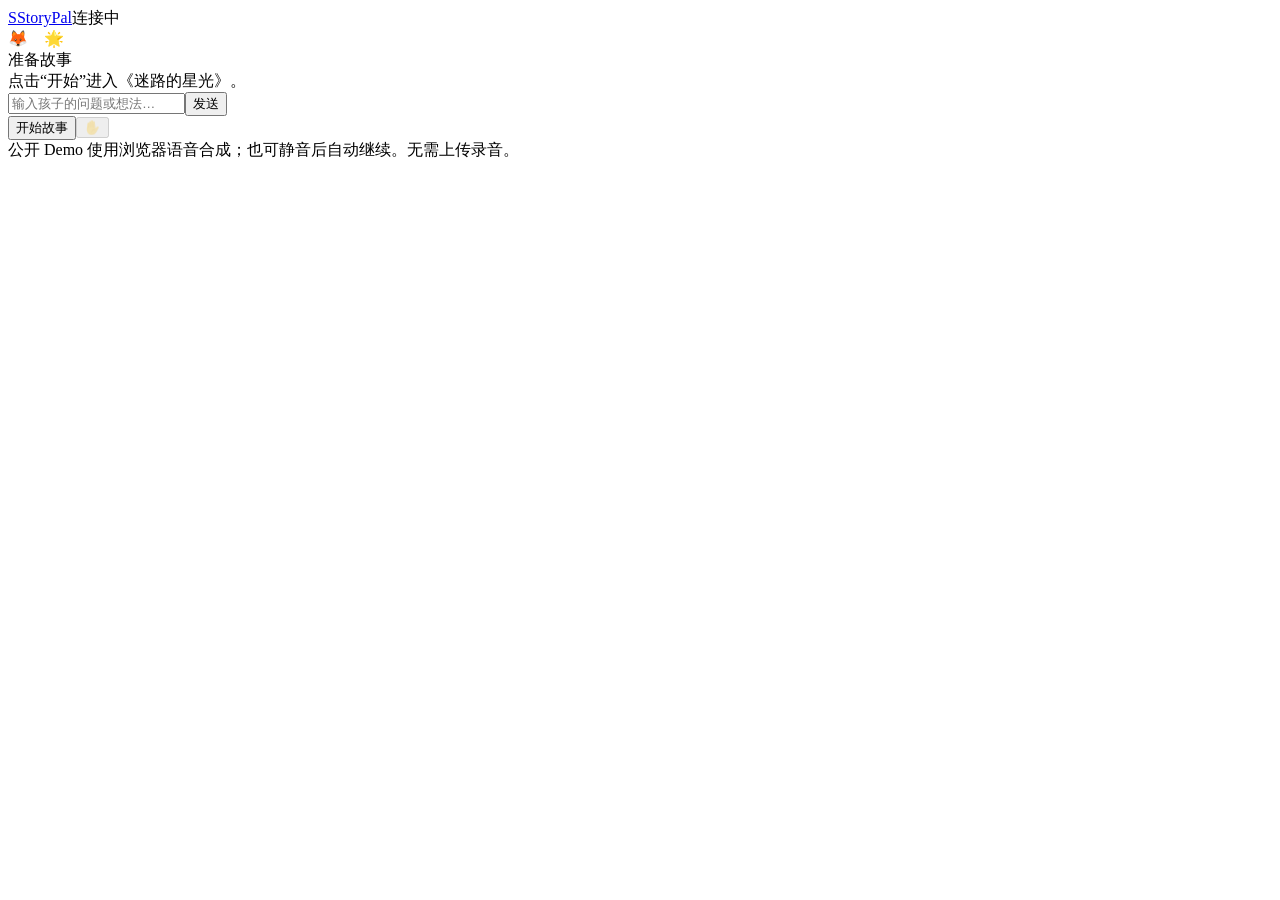
==== web-client/player.html @ fd625be3 "feat: publish StoryPal portfolio edition" ====
<!doctype html><html lang="zh-CN"><head><meta charset="utf-8"><meta name="viewport" content="width=device-width,initial-scale=1"><title>互动阅读 · StoryPal</title><link rel="stylesheet" href="/static/styles.css"></head>
<body class="player-page"><div class="shell player-nav"><a class="brand" href="/"><span class="brand-mark">S</span>StoryPal</a><span><i id="dot" class="status-dot"></i><span id="connection">连接中</span></span></div>
<main class="player"><div class="player-art">🦊　🌟</div><div class="player-body"><div class="progress-track"><div id="progress" class="progress-bar"></div></div><div id="state" class="state">准备故事</div><div id="sentence" class="sentence">点击“开始”进入《迷路的星光》。</div><div id="prompt" class="prompt"></div><div id="inputRow" class="input-row"><input id="message" maxlength="120" placeholder="输入孩子的问题或想法…"><button id="send" class="button">发送</button></div><div class="controls"><button id="start" class="button">开始故事</button><button id="interrupt" class="button coral circle" title="打断故事" disabled>✋</button></div><div class="hint">公开 Demo 使用浏览器语音合成；也可静音后自动继续。无需上传录音。</div></div></main>
<script src="/static/player.js"></script></body></html>
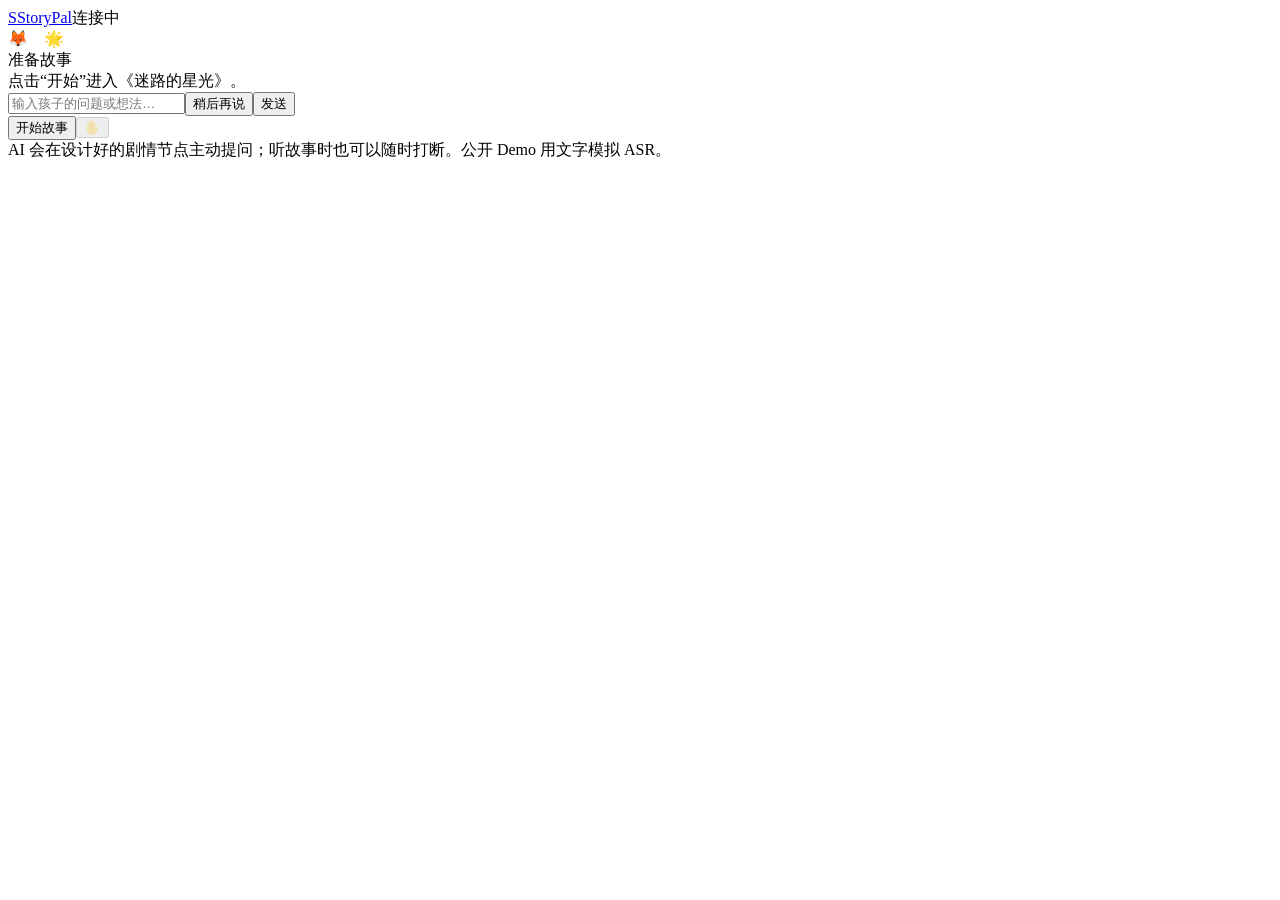
==== commit 1ad7bfd3: "feat: add educational question planning and memory" ====
--- a/web-client/player.html
+++ b/web-client/player.html
@@ -1,4 +1,4 @@
 <!doctype html><html lang="zh-CN"><head><meta charset="utf-8"><meta name="viewport" content="width=device-width,initial-scale=1"><title>互动阅读 · StoryPal</title><link rel="stylesheet" href="/static/styles.css"></head>
 <body class="player-page"><div class="shell player-nav"><a class="brand" href="/"><span class="brand-mark">S</span>StoryPal</a><span><i id="dot" class="status-dot"></i><span id="connection">连接中</span></span></div>
-<main class="player"><div class="player-art">🦊　🌟</div><div class="player-body"><div class="progress-track"><div id="progress" class="progress-bar"></div></div><div id="state" class="state">准备故事</div><div id="sentence" class="sentence">点击“开始”进入《迷路的星光》。</div><div id="prompt" class="prompt"></div><div id="inputRow" class="input-row"><input id="message" maxlength="120" placeholder="输入孩子的问题或想法…"><button id="send" class="button">发送</button></div><div class="controls"><button id="start" class="button">开始故事</button><button id="interrupt" class="button coral circle" title="打断故事" disabled>✋</button></div><div class="hint">公开 Demo 使用浏览器语音合成；也可静音后自动继续。无需上传录音。</div></div></main>
+<main class="player"><div class="player-art">🦊　🌟</div><div class="player-body"><div class="progress-track"><div id="progress" class="progress-bar"></div></div><div id="state" class="state">准备故事</div><div id="sentence" class="sentence">点击“开始”进入《迷路的星光》。</div><div id="prompt" class="prompt"></div><div id="inputRow" class="input-row"><input id="message" maxlength="120" placeholder="输入孩子的问题或想法…"><button id="skip" class="button secondary">稍后再说</button><button id="send" class="button">发送</button></div><div class="controls"><button id="start" class="button">开始故事</button><button id="interrupt" class="button coral circle" title="打断故事" disabled>✋</button></div><div class="hint">AI 会在设计好的剧情节点主动提问；听故事时也可以随时打断。公开 Demo 用文字模拟 ASR。</div></div></main>
 <script src="/static/player.js"></script></body></html>
